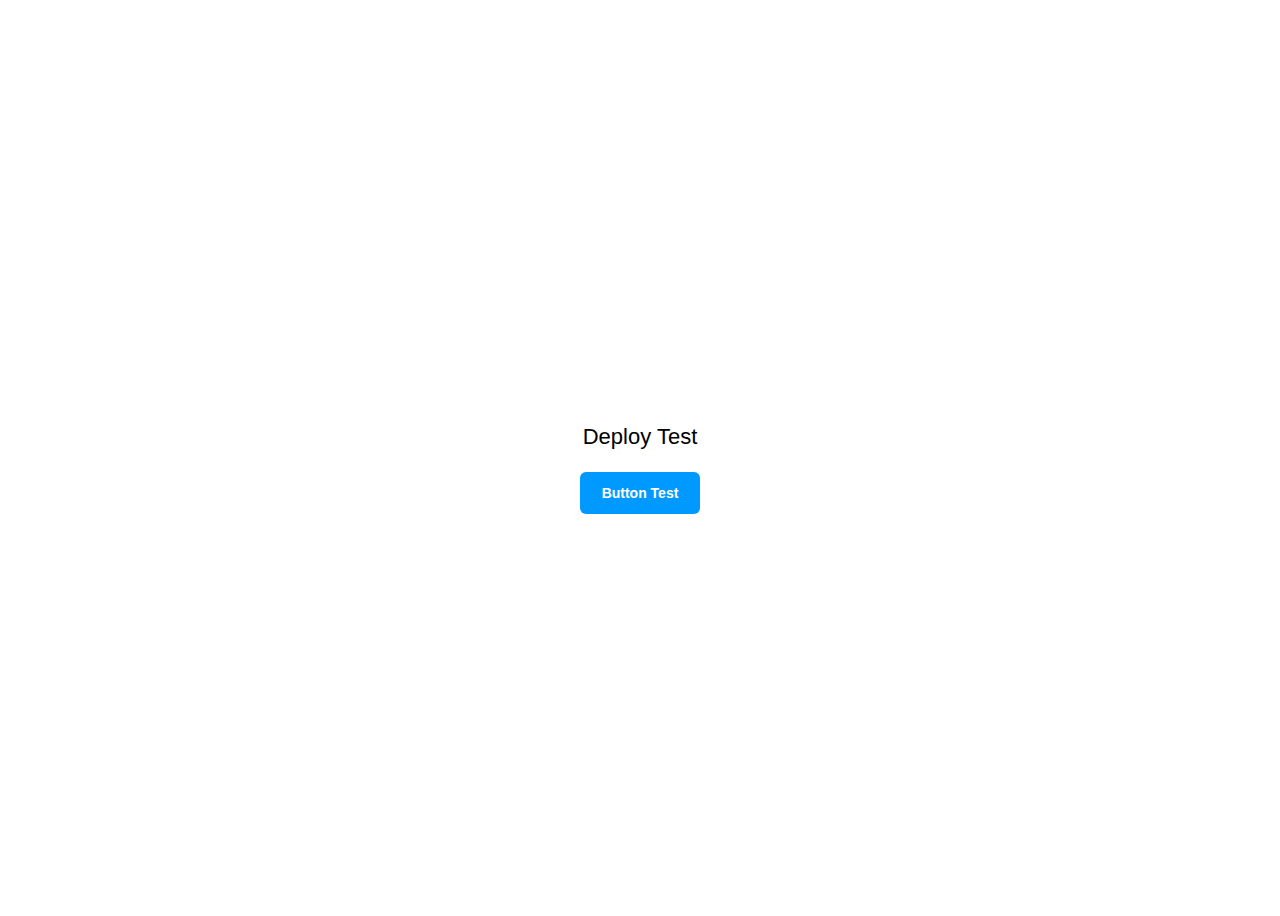
==== index.html @ 2f2acbc6 "commit teste" ====
<!DOCTYPE html>
<html lang="en">
<head>
  <meta charset="UTF-8">
  <meta name="viewport" content="width=device-width, initial-scale=1.0">
  <title>Deploy Test</title>
  <link rel="stylesheet" href="/style.css">
</head>
<body>
  <p class="text">Deploy Test</p>
  <button class="button" onclick="buttonClick()">Button Test</button>

  <script src="/script.js"></script>
</body>
</html>
---- style.css ----
body {
  font-family: Arial, Helvetica, sans-serif;
  display: flex;
  align-items: center;
  justify-content: center;
  height: 100vh;
  flex-direction: column;

}

.text {
  font-size: 22px;
  color: black;
}

.button {
  background-color: rgb(0, 153, 255);
  color: white;
  border: none;
  height: 42px;
  width: 120px;
  font-size: 14px;
  font-weight: 700;
  border-radius: 6px;
}
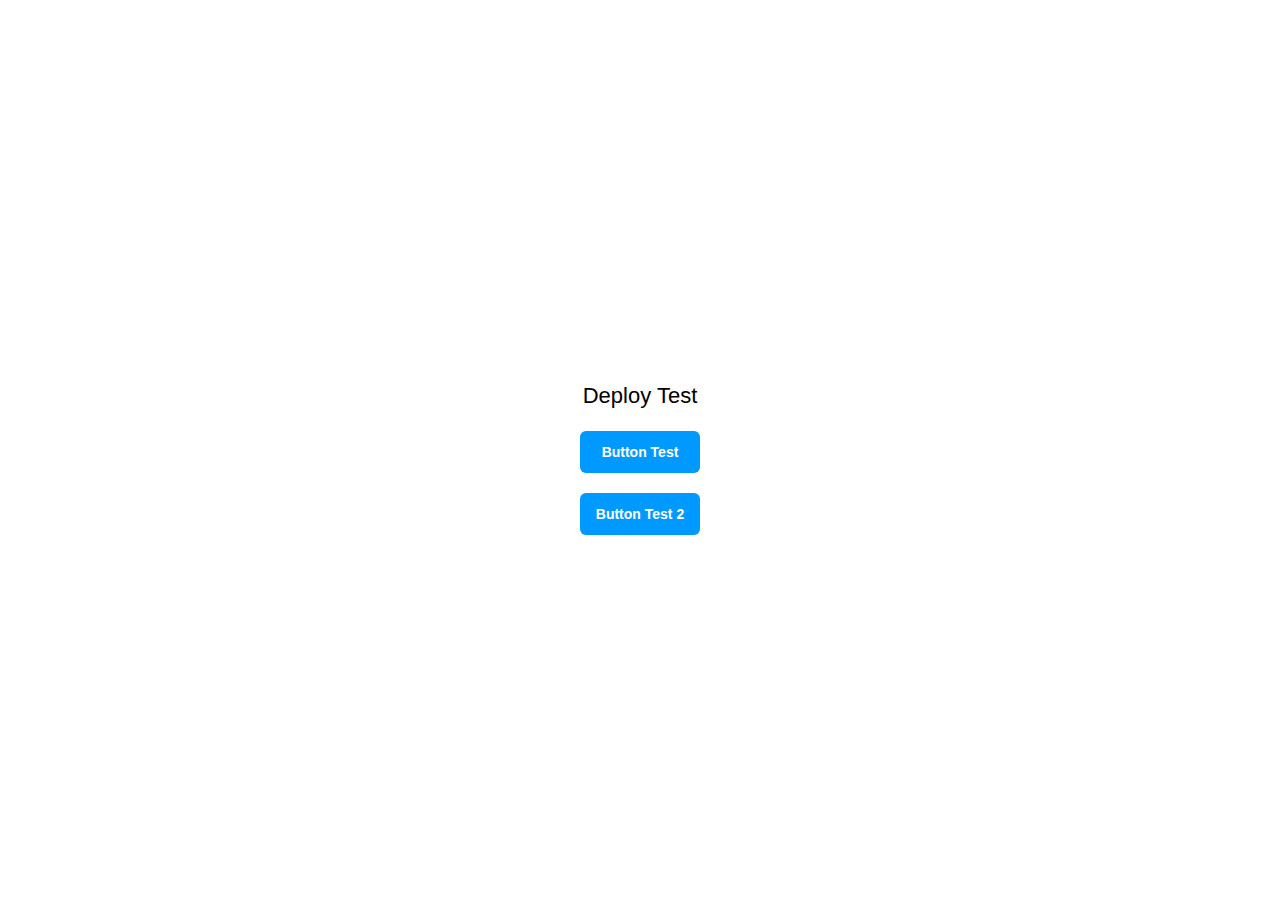
==== commit 86ccf2e4: "commit teste 3" ====
--- a/index.html
+++ b/index.html
@@ -9,6 +9,7 @@
 <body>
   <p class="text">Deploy Test</p>
   <button class="button" onclick="buttonClick()">Button Test</button>
+  <button class="button button2" onclick="button2Click()">Button Test 2</button>
 
   <script src="/script.js"></script>
 </body>
--- a/style.css
+++ b/style.css
@@ -22,4 +22,10 @@
   font-size: 14px;
   font-weight: 700;
   border-radius: 6px;
+  margin-bottom: 20px;
+  transition: 0.3s ease;
+}
+
+.button2class {
+  background-color: blueviolet;
 }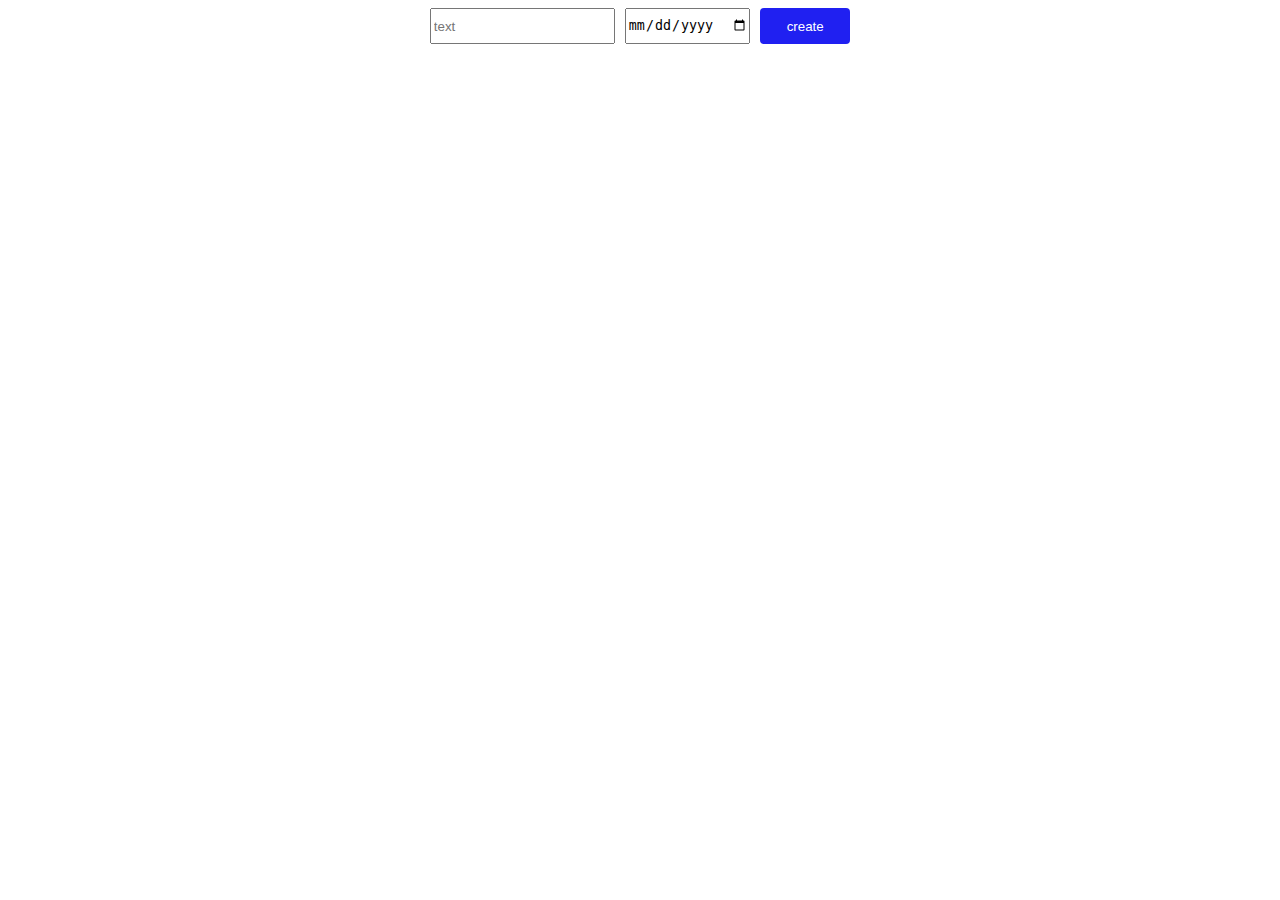
==== commit e959b8db: "frontend-teste" ====
--- a/index.html
+++ b/index.html
@@ -7,9 +7,19 @@
   <link rel="stylesheet" href="/style.css">
 </head>
 <body>
-  <p class="text">Deploy Test</p>
-  <button class="button" onclick="buttonClick()">Button Test</button>
-  <button class="button button2" onclick="button2Click()">Button Test 2</button>
+  <div class="input-container">
+    <input class="input-text" placeholder="text">
+    <input class="input-date" type="date">
+    <button class="button-create" onclick="buttonCreate()">create</button>
+  </div>
+  <div id="allitems-container">
+    
+  </div>
+  <!-- <button onclick="testePath()">Path</button>
+  <button onclick="testeQuery()">Query</button>
+  <button onclick="testeBody()">Body</button>
+  <button onclick="testeHeaders()">Headers</button> -->
+
 
   <script src="/script.js"></script>
 </body>
--- a/style.css
+++ b/style.css
@@ -1,31 +1,47 @@
 body {
   font-family: Arial, Helvetica, sans-serif;
-  display: flex;
-  align-items: center;
-  justify-content: center;
-  height: 100vh;
-  flex-direction: column;
 
 }
 
-.text {
-  font-size: 22px;
-  color: black;
+.input-container{
+  display: flex;
+  justify-content: center;
+  width: 100%;
 }
 
-.button {
-  background-color: rgb(0, 153, 255);
+.list-container {
+  margin-top: 20px;
+  display: flex;
+  align-items: center;
+  border-bottom: 1px solid lightgray;
+}
+
+.input-text {
+  margin-right: 10px;
+  height: 30px;
+}
+
+.input-date {
+  margin-right: 10px;
+}
+
+.button-create {
+  background-color: rgb(32, 32, 241);
   color: white;
   border: none;
-  height: 42px;
-  width: 120px;
-  font-size: 14px;
-  font-weight: 700;
-  border-radius: 6px;
-  margin-bottom: 20px;
-  transition: 0.3s ease;
+  border-radius: 4px;
+  width: 90px;
 }
 
-.button2class {
-  background-color: blueviolet;
-}+.list-info {
+  width: 80%;
+}
+
+.button-delete {
+  width: 70px;
+  height: 30px;
+  background-color: red;
+  color: white;
+  border: none;
+  border-radius: 6px;
+}
